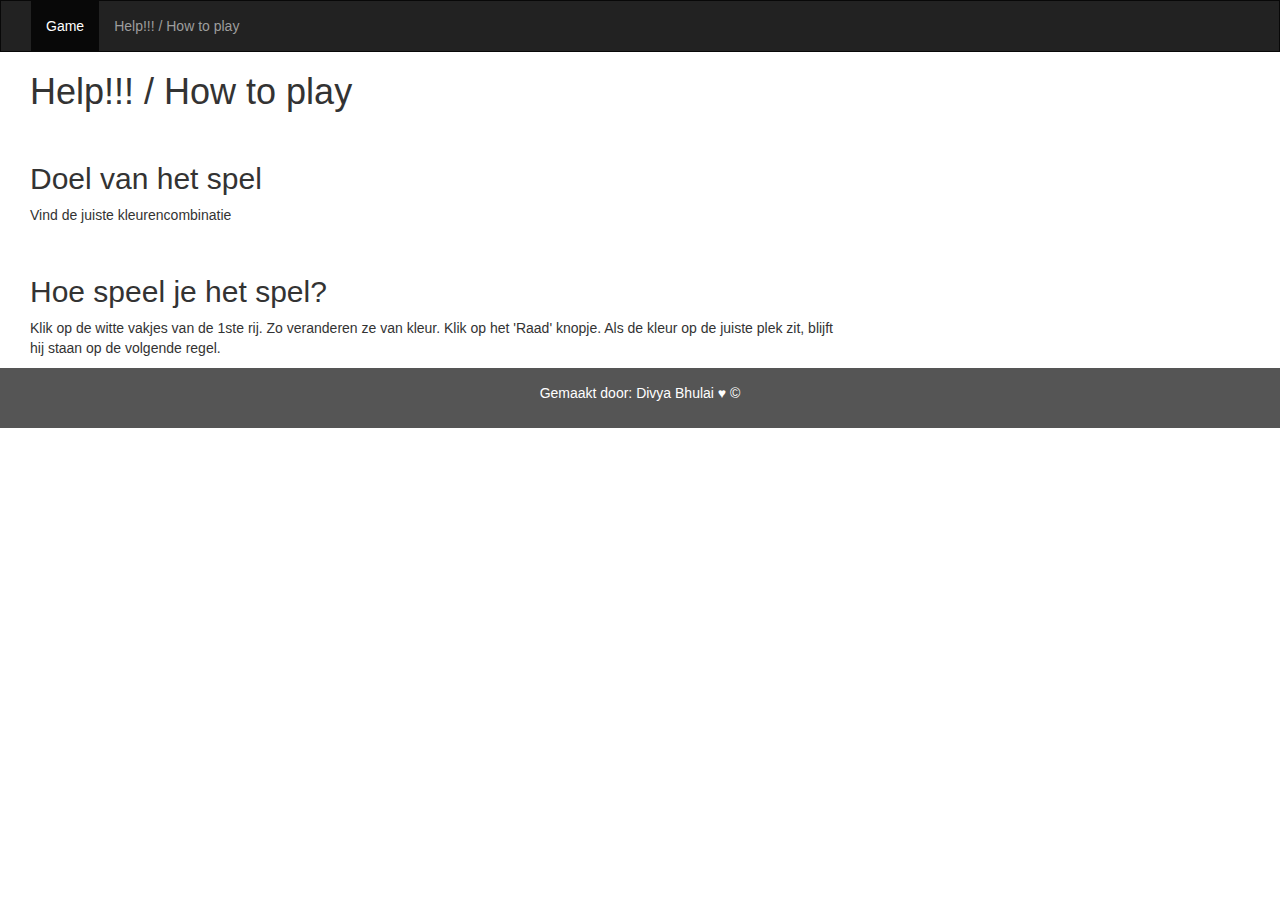
==== instructions.html @ 81bc307e "How to play pagina" ====
<!DOCTYPE html>
<html lang="en">
<head>
  <title>Mastermind</title>
  <meta charset="utf-8">
  <meta name="viewport" content="width=device-width, initial-scale=1">
  <link rel="stylesheet" href="https://maxcdn.bootstrapcdn.com/bootstrap/3.4.1/css/bootstrap.min.css">
  <script src="https://ajax.googleapis.com/ajax/libs/jquery/3.5.1/jquery.min.js"></script>
  <script src="https://maxcdn.bootstrapcdn.com/bootstrap/3.4.1/js/bootstrap.min.js"></script>
  <style>
    /* CSS voor de Navigatiebalk */
    .navbar {
      margin-bottom: 0;
      border-radius: 0;
    }

    .row.content {height: 450px}

    .sidenav {
      padding-top: 20px;
      background-color: #f1f1f1;
      height: 100%;
    }

    /* CSS voor footer */
    footer {
      background-color: #555;
      color: white;
      padding: 15px;
    }

    /* Code voor responsive van de pagina */
    @media screen and (max-width: 767px) {
      .sidenav {
        height: auto;
        padding: 15px;
      }
      .row.content {height:auto;}
    }
  </style>
</head>
<body>

<nav class="navbar navbar-inverse">
  <div class="container-fluid">
    <div class="navbar-header">
      <button type="button" class="navbar-toggle" data-toggle="collapse" data-target="#myNavbar">
        <span class="icon-bar"></span>
        <span class="icon-bar"></span>
        <span class="icon-bar"></span>
      </button>
    </div>
    <div class="collapse navbar-collapse" id="myNavbar">
      <ul class="nav navbar-nav">
        <li class="active"><a href="index.html">Game</a></li>
        <li><a href="instructions.html">Help!!! / How to play</a></li>
      </ul>
    </div>
  </div>
</nav>

<div class="container-fluid text-center">
  <!--Spel regels-->

    <div class="col-sm-8 text-left">
      <h1>Help!!! / How to play</h1><br>
      <h2> Doel van het spel</h2>
      <p>Vind de juiste kleurencombinatie</p>
      <br> <h2>Hoe speel je het spel?</h2>
      <p>Klik op de witte vakjes van de 1ste rij. Zo veranderen ze van kleur. Klik op het 'Raad' knopje.
        Als de kleur op de juiste plek zit, blijft hij staan op de volgende regel.</p>
     </div>
  </div>
</div>

<!-- De footer -->
<footer class="container-fluid text-center">
  <p>Gemaakt door: Divya Bhulai ♥ ©</p>
</footer>

</body>
</html>
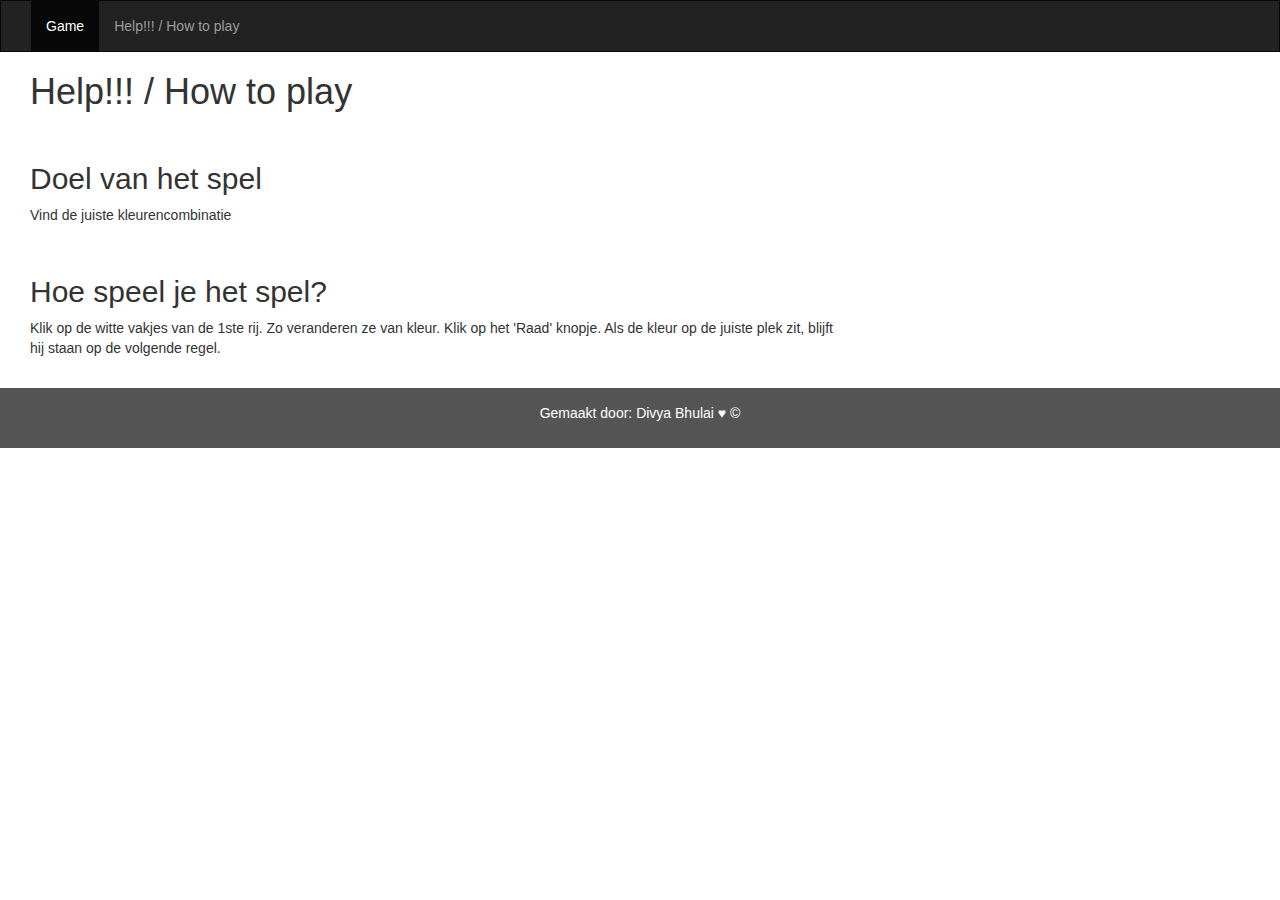
==== commit 38e072da: "Update instructions.html" ====
--- a/instructions.html
+++ b/instructions.html
@@ -5,39 +5,10 @@
   <meta charset="utf-8">
   <meta name="viewport" content="width=device-width, initial-scale=1">
   <link rel="stylesheet" href="https://maxcdn.bootstrapcdn.com/bootstrap/3.4.1/css/bootstrap.min.css">
+  <link rel="stylesheet" href="style.css">
   <script src="https://ajax.googleapis.com/ajax/libs/jquery/3.5.1/jquery.min.js"></script>
   <script src="https://maxcdn.bootstrapcdn.com/bootstrap/3.4.1/js/bootstrap.min.js"></script>
-  <style>
-    /* CSS voor de Navigatiebalk */
-    .navbar {
-      margin-bottom: 0;
-      border-radius: 0;
-    }
-
-    .row.content {height: 450px}
-
-    .sidenav {
-      padding-top: 20px;
-      background-color: #f1f1f1;
-      height: 100%;
-    }
-
-    /* CSS voor footer */
-    footer {
-      background-color: #555;
-      color: white;
-      padding: 15px;
-    }
-
-    /* Code voor responsive van de pagina */
-    @media screen and (max-width: 767px) {
-      .sidenav {
-        height: auto;
-        padding: 15px;
-      }
-      .row.content {height:auto;}
-    }
-  </style>
+  <script src="script.js"></script>
 </head>
 <body>
 
@@ -72,7 +43,7 @@
      </div>
   </div>
 </div>
-
+<br>
 <!-- De footer -->
 <footer class="container-fluid text-center">
   <p>Gemaakt door: Divya Bhulai ♥ ©</p>
--- a/style.css
+++ b/style.css
@@ -0,0 +1,47 @@
+/* CSS voor de Navigatiebalk */
+.navbar {
+  margin-bottom: 0;
+  border-radius: 0;
+}
+
+.row.content {height: 450px}
+
+.sidenav {
+  padding-top: 20px;
+  background-color: #f1f1f1;
+  height: 100%;
+}
+
+/* CSS voor footer */
+footer {
+  background-color: #555;
+  color: white;
+  padding: 15px;
+}
+
+/* Code voor responsive van de pagina */
+@media screen and (max-width: 767px) {
+  .sidenav {
+    height: auto;
+    padding: 15px;
+  }
+  .row.content {height:auto;}
+}
+
+#tabel {
+    border: 1px;
+}
+
+.rij {
+    border: 1px;
+}
+
+.kolom {
+    display: inline-block;
+    width: 40px;
+    height: 40px;
+    border: 1px solid red;
+    background-color: #FFF;
+    text-align: center;
+    font-size: 16;
+}
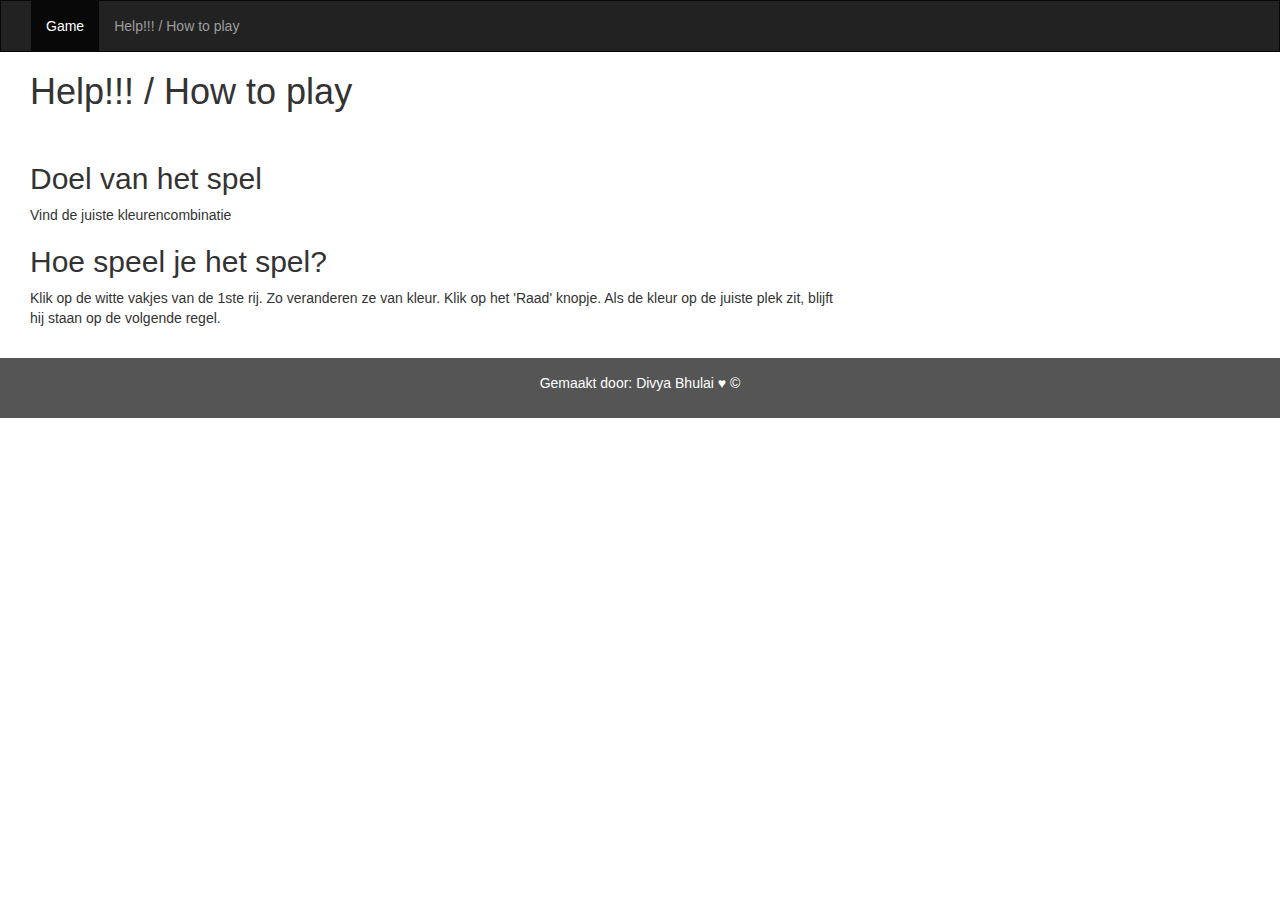
==== commit 8595f587: "Update instructions.html" ====
--- a/instructions.html
+++ b/instructions.html
@@ -8,7 +8,7 @@
   <link rel="stylesheet" href="style.css">
   <script src="https://ajax.googleapis.com/ajax/libs/jquery/3.5.1/jquery.min.js"></script>
   <script src="https://maxcdn.bootstrapcdn.com/bootstrap/3.4.1/js/bootstrap.min.js"></script>
-  <script src="script.js"></script>
+  <script src="script.js" defer></script>
 </head>
 <body>
 
@@ -37,7 +37,7 @@
       <h1>Help!!! / How to play</h1><br>
       <h2> Doel van het spel</h2>
       <p>Vind de juiste kleurencombinatie</p>
-      <br> <h2>Hoe speel je het spel?</h2>
+      <h2>Hoe speel je het spel?</h2>
       <p>Klik op de witte vakjes van de 1ste rij. Zo veranderen ze van kleur. Klik op het 'Raad' knopje.
         Als de kleur op de juiste plek zit, blijft hij staan op de volgende regel.</p>
      </div>
--- a/style.css
+++ b/style.css
@@ -40,8 +40,14 @@
     display: inline-block;
     width: 40px;
     height: 40px;
-    border: 1px solid red;
+    border: 1px solid darkblue;
     background-color: #FFF;
     text-align: center;
     font-size: 16;
 }
+
+
+/* CSS voor antwoorden rij */
+.onbekend {
+    background-color: #CCC;
+}
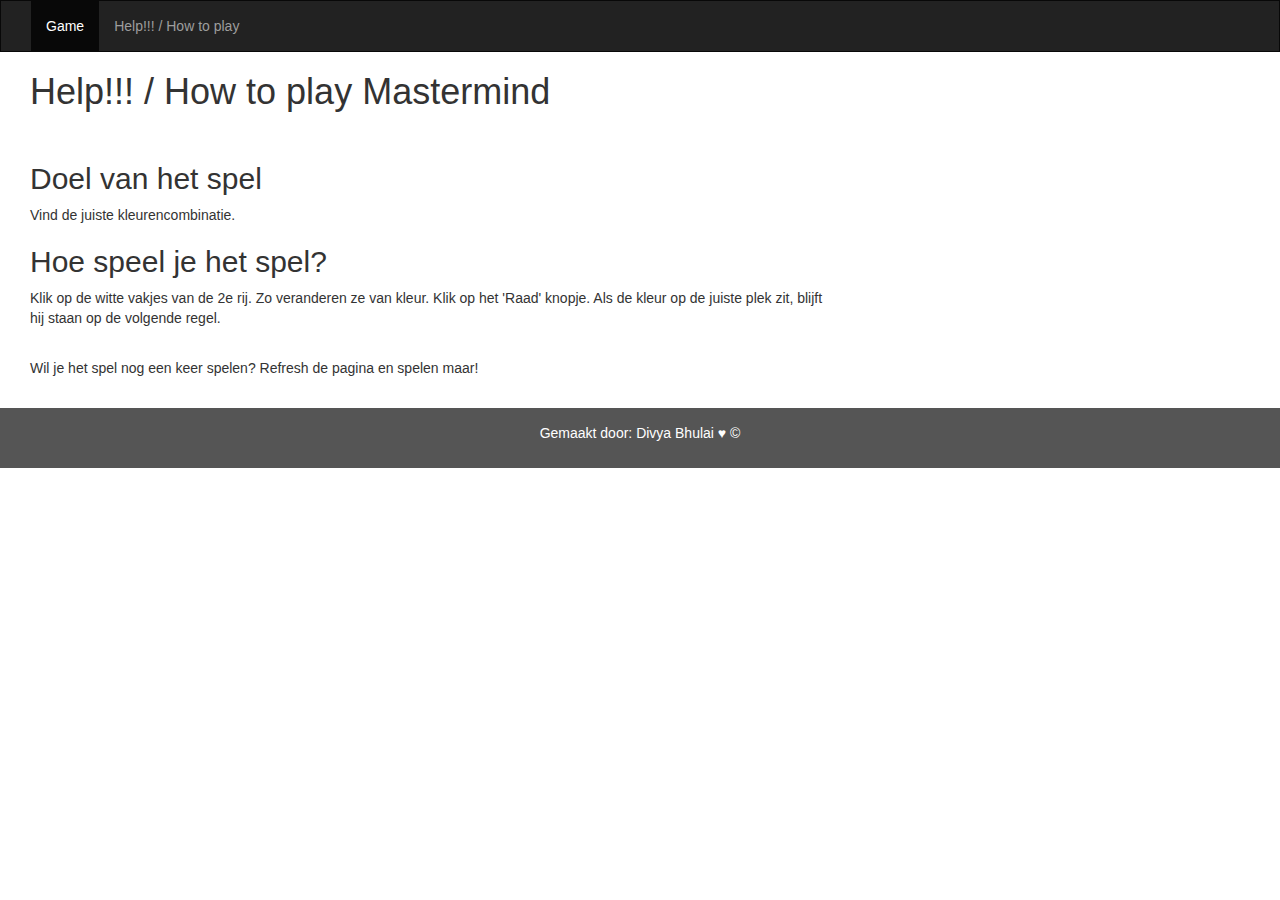
==== commit f5088499: "Update instructions.html" ====
--- a/instructions.html
+++ b/instructions.html
@@ -34,12 +34,13 @@
   <!--Spel regels-->
 
     <div class="col-sm-8 text-left">
-      <h1>Help!!! / How to play</h1><br>
+      <h1>Help!!! / How to play Mastermind</h1><br>
       <h2> Doel van het spel</h2>
-      <p>Vind de juiste kleurencombinatie</p>
+      <p>Vind de juiste kleurencombinatie.</p>
       <h2>Hoe speel je het spel?</h2>
-      <p>Klik op de witte vakjes van de 1ste rij. Zo veranderen ze van kleur. Klik op het 'Raad' knopje.
+      <p>Klik op de witte vakjes van de 2e rij. Zo veranderen ze van kleur. Klik op het 'Raad' knopje.
         Als de kleur op de juiste plek zit, blijft hij staan op de volgende regel.</p>
+      <br><p> Wil je het spel nog een keer spelen? Refresh de pagina en spelen maar!</p>
      </div>
   </div>
 </div>
--- a/style.css
+++ b/style.css
@@ -46,8 +46,18 @@
     font-size: 16;
 }
 
-
 /* CSS voor antwoorden rij */
 .onbekend {
-    background-color: #CCC;
+    background-color: #b0a9a9;
 }
+
+/*Raad knopje*/
+.raad {
+    display: inline-block;
+    width: 80px;
+    height: 40px;
+    border: 1px solid gray;
+    background-color: #FFF;
+    text-align: center;
+    font-size: 16;
+}
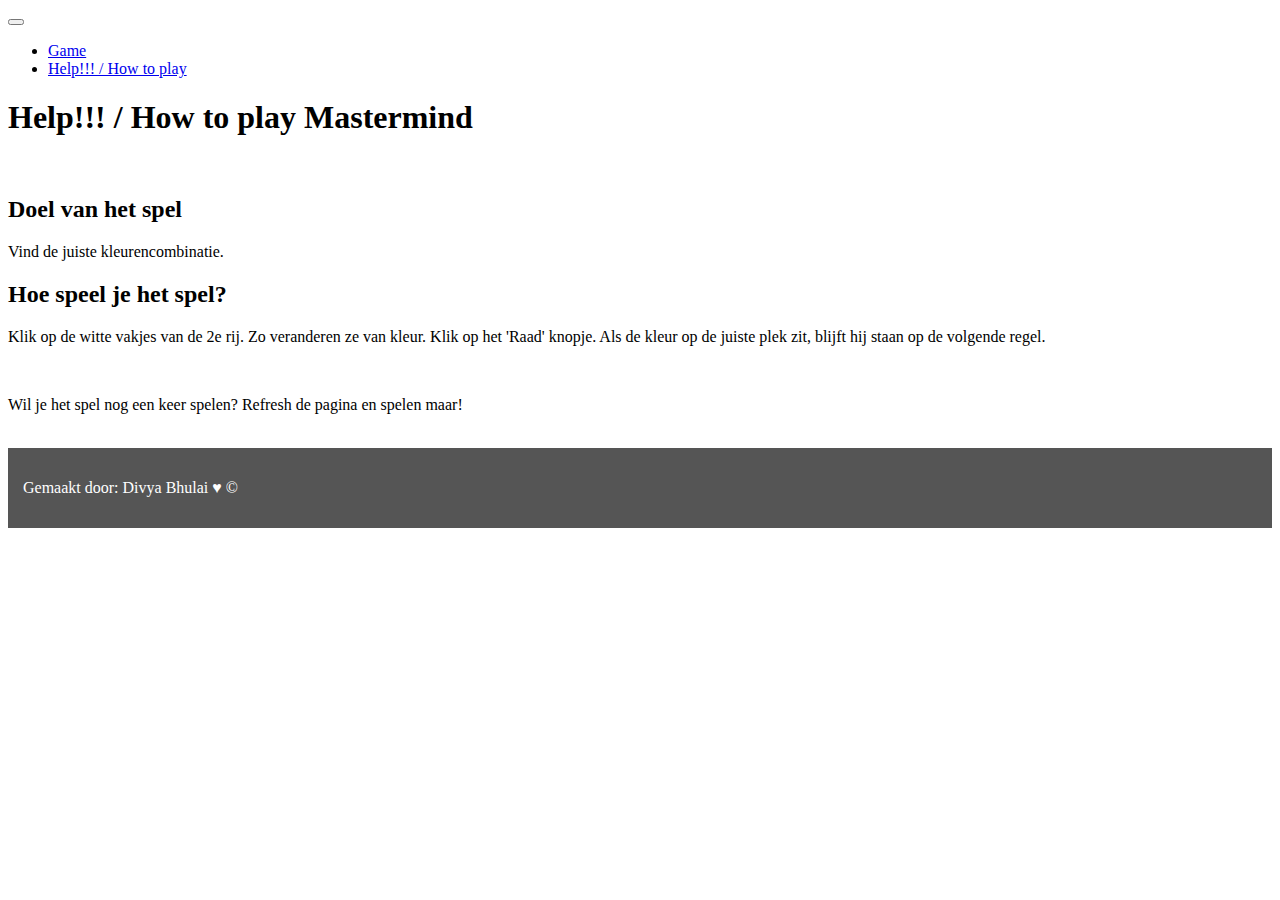
==== commit ba738ef6: "Update instructions.html" ====
--- a/instructions.html
+++ b/instructions.html
@@ -4,10 +4,10 @@
   <title>Mastermind</title>
   <meta charset="utf-8">
   <meta name="viewport" content="width=device-width, initial-scale=1">
-  <link rel="stylesheet" href="https://maxcdn.bootstrapcdn.com/bootstrap/3.4.1/css/bootstrap.min.css">
+  <link rel="stylesheet" href="bootstrap/bootstrap.min.css">
   <link rel="stylesheet" href="style.css">
-  <script src="https://ajax.googleapis.com/ajax/libs/jquery/3.5.1/jquery.min.js"></script>
-  <script src="https://maxcdn.bootstrapcdn.com/bootstrap/3.4.1/js/bootstrap.min.js"></script>
+  <script src="bootstrap/jquery.min.js"></script>
+  <script src="bootstrap/bootstrap.min.js"></script>
   <script src="script.js" defer></script>
 </head>
 <body>
